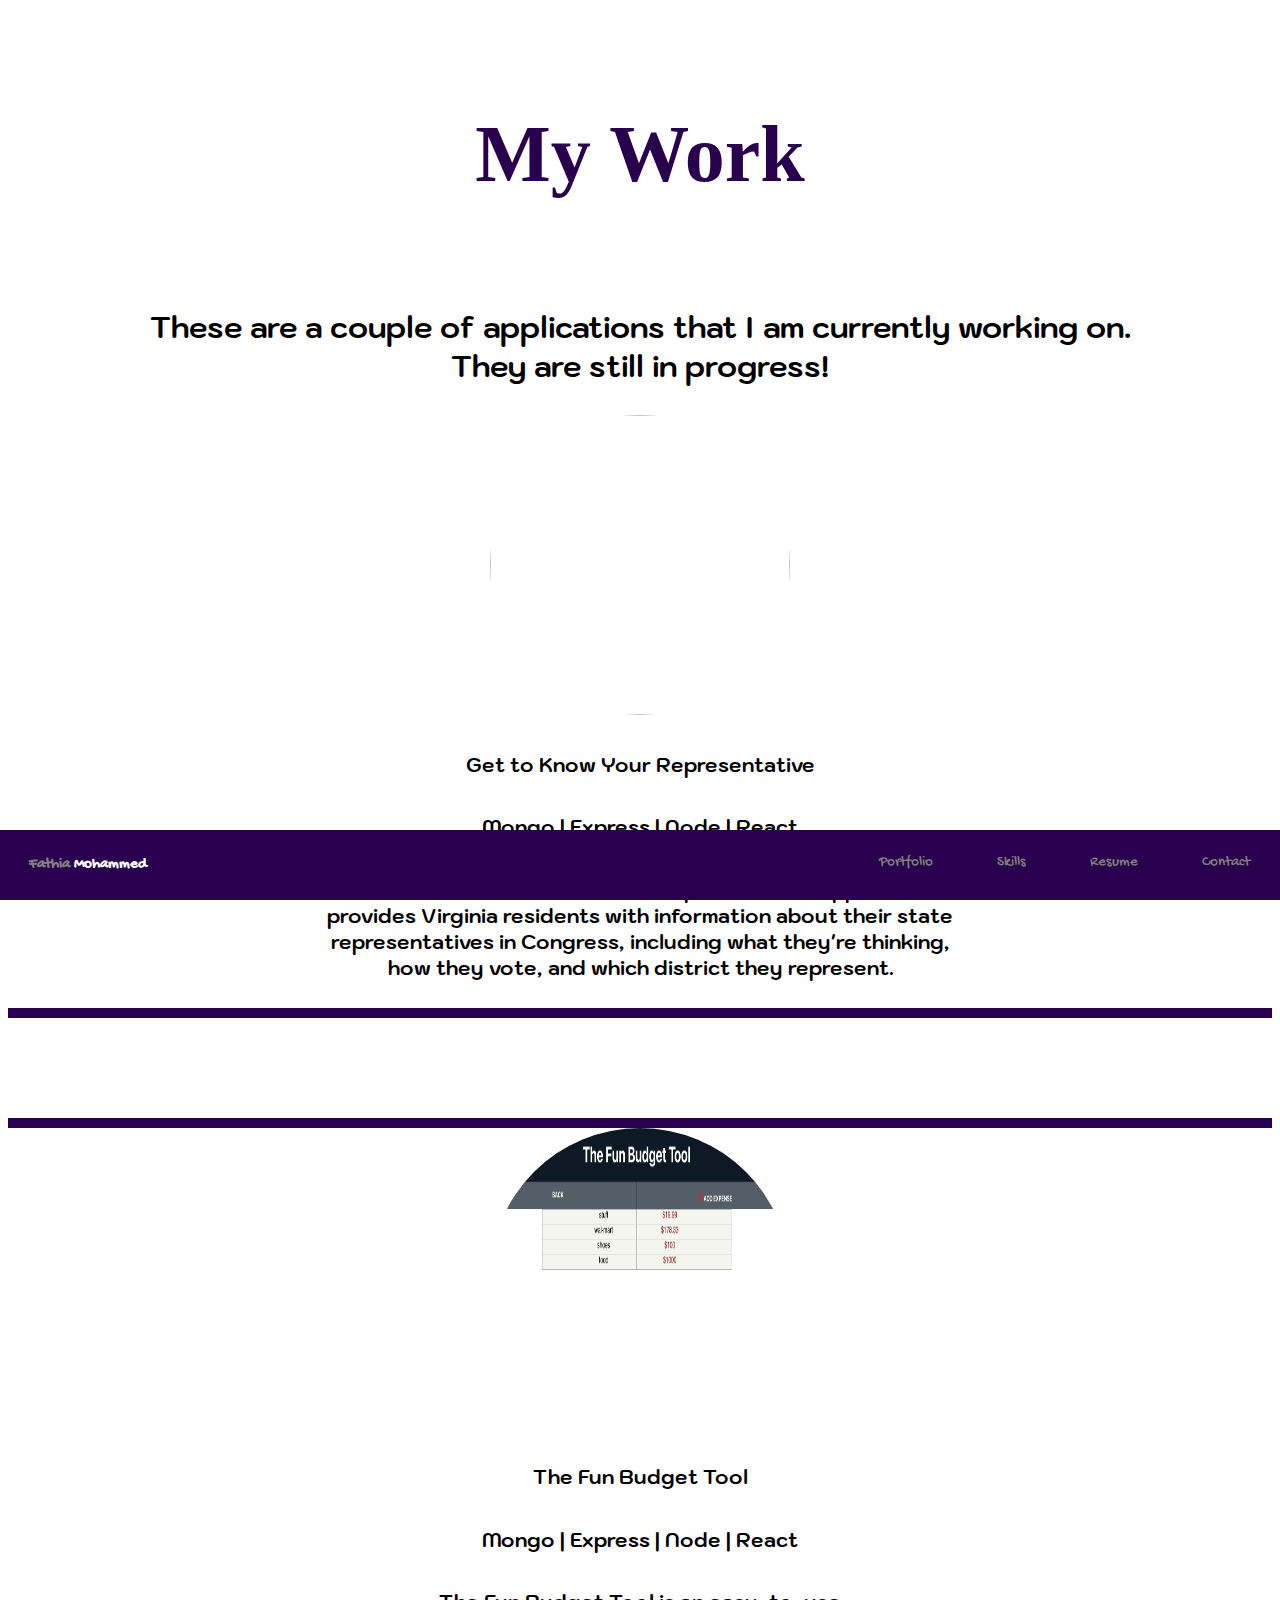
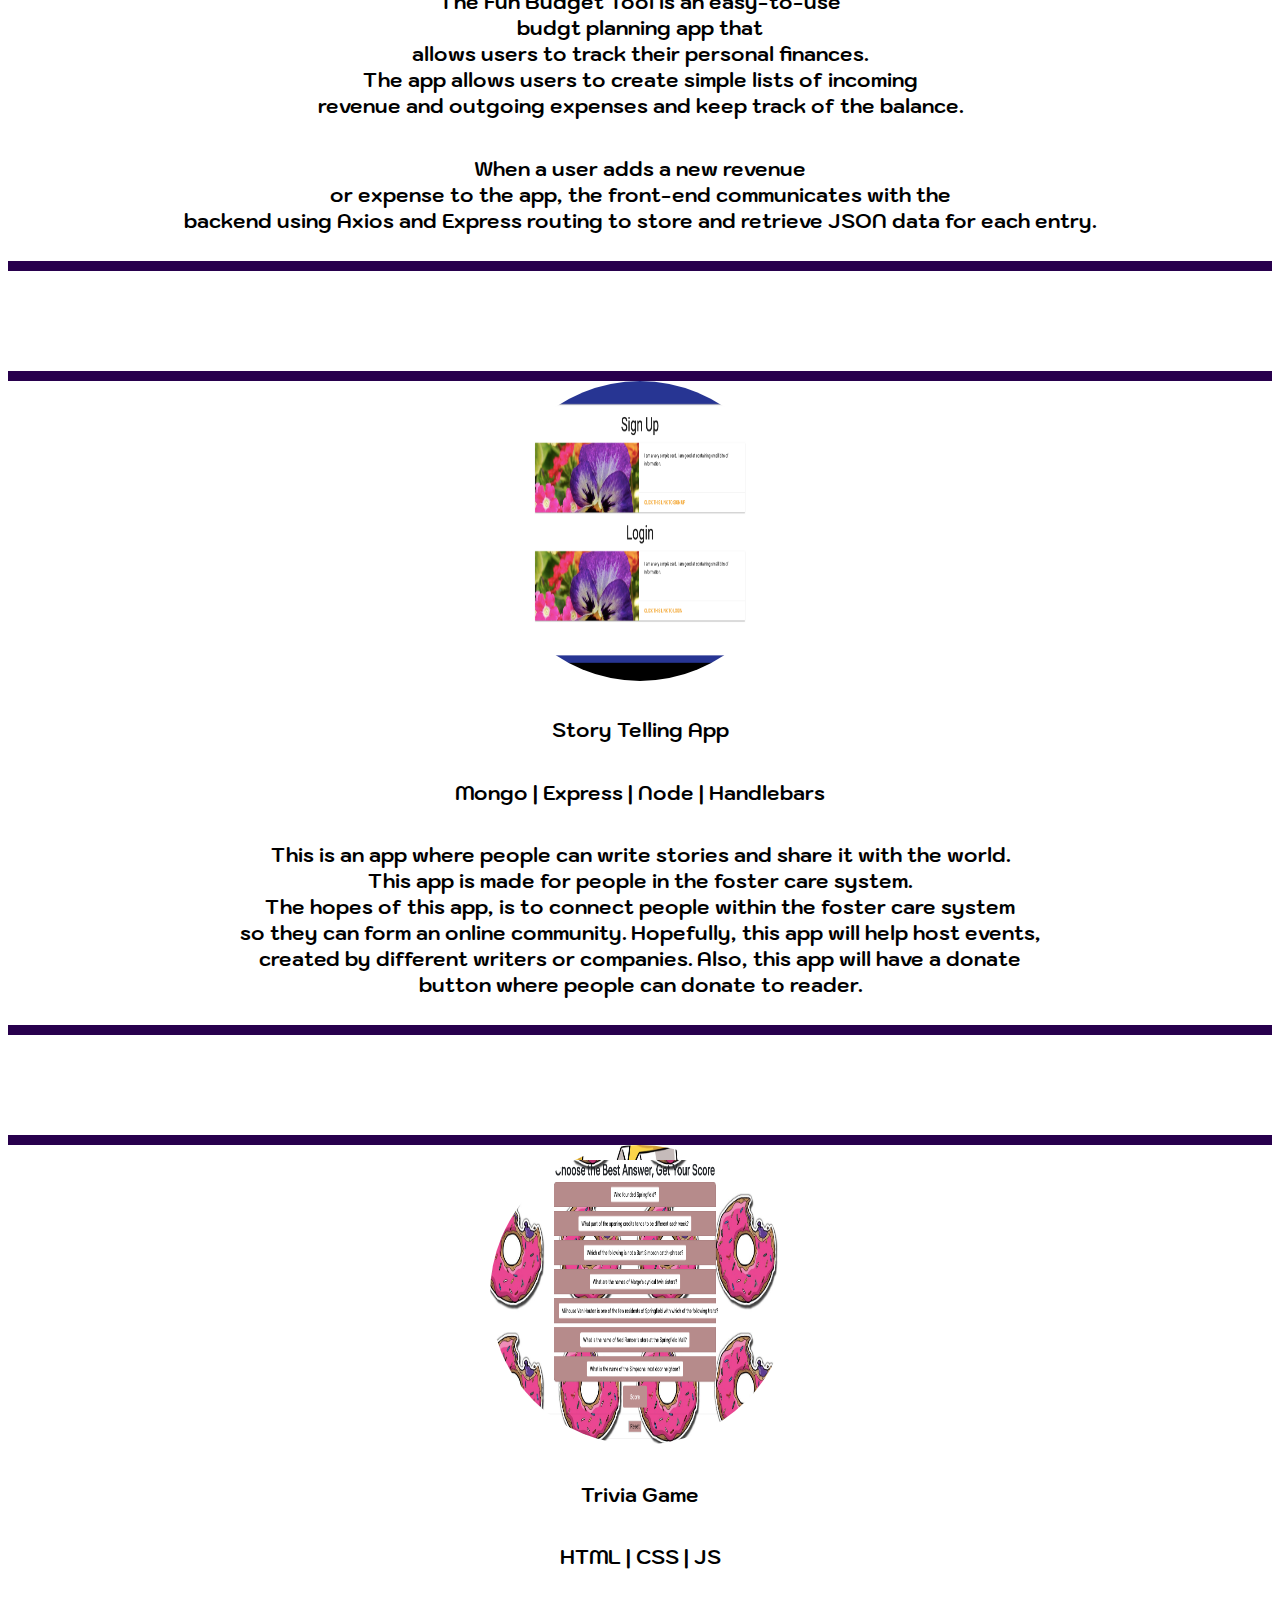
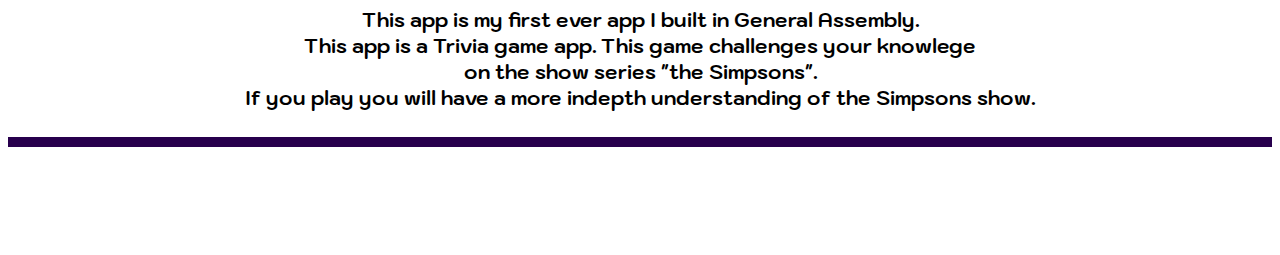
==== myWork.html @ 422029d9 "hoping this looks more serious looking" ====
<!DOCTYPE html>
<html lang="en">
<head>
    <meta charset="UTF-8">
    <meta name="viewport" content="width=device-width, initial-scale=1.0">
    <meta http-equiv="X-UA-Compatible" content="ie=edge">
    <title>Portfolio</title>
    <link rel="stylesheet" href="style.css">
    <link rel="stylesheet" href="./WorkStyle.css">
    <link href="https://fonts.googleapis.com/css?family=Gochi+Hand" rel="stylesheet">
    <link rel="stylesheet" href="https://use.fontawesome.com/releases/v5.7.2/css/all.css" integrity="sha384-fnmOCqbTlWIlj8LyTjo7mOUStjsKC4pOpQbqyi7RrhN7udi9RwhKkMHpvLbHG9Sr" crossorigin="anonymous">
    <link href="https://fonts.googleapis.com/css?family=Cantata+One" rel="stylesheet">
    <link href="https://fonts.googleapis.com/css?family=Kodchasan" rel="stylesheet">
<body>
        <header>
                <h2><a href="#top-home">Fathia <span>Mohammed</span></a></h2>
                 <nav> 
                     <ul> 
                         <!-- <li> <a href="#About">About</a></li> -->
                         <li> <a href="#Portfolio">Portfolio</a></li>
                         <li> <a href="#Skills">Skills</a></li>
                         <li> <a href="./img/Resume (3).pdf">Resume</a></li>
                         <li> <a href="#Contact">Contact</a></li>
         
                     </ul>
                 </nav>
        </header>
        



         <div id="">
                <div class="work">
                  <h1 id="name">My Work</h1>
                  <h3>These are a couple of applications that I am currently working on.  
                    <br>
            They are still in progress!</h3>
                  <!-- <h4>These are a couple of applications that <br>I am currently working on.  They are still in progress...</h4>
                  <button id="btn"><a id="btn"href="./myWork.html"><h4 >Check Out more of my work</h4></a></button>
                   -->

                </div>

                <div class="project4">
                        <a href="http://who-represents-me.surge.sh/" target="_blank"><img src="./img/minimal.png" alt=""></a>
                        <h4>Get to Know Your Representative  <a href="https://github.com/FATHIA123/project4-2" target="_blank"><i class="fab fa-github fa-2x"></i></a></h4>
                        <h4>Mongo | Express | Node | React </h4>
                        <h4> The Get to know Your 
                            Representative app <br>
                             provides Virginia residents with 
                            information about their state <br>
                            representatives in Congress, 
                            including what they're thinking, <br>
                            how they vote, and which 
                            district they represent.
                    </h4>
                </div>
                        
                        


                        <div class="colortop"> </div>
                        <div class="parallax-1"> </div>
                        <div class="colortop"> </div>


                        <div class="project3">  
                                <a href="http://the-fun-budget-tool.surge.sh/" target="_blank"> <img src="./img/Screen Shot 2019-03-26 at 5.22.04 PM.png" alt=""></a>
                                <h4>The Fun Budget Tool  <a href="https://github.com/shakiraweir/expense-tracker" target="_blank"><i class="fab fa-github fa-2x"></i></a></h4>
                                
                                <h4>Mongo | Express | Node | React </h4>
                                <h4>The Fun Budget Tool is 
                                    an easy-to-use <br>
                                    budgt planning app that<br>
                            allows users to track 
                            their personal finances. <br>
                            The app allows users to create 
                            simple lists of incoming <br>
                            revenue and outgoing 
                            expenses and keep 
                            track of the balance.</h4>

                            <h4>When a user adds a new revenue <br>
                            or expense to the app, the front-end communicates with the <br>
                            backend using Axios and Express routing to store and retrieve 
                            JSON data for each entry.</h4>
                            </div>

                        <div class="colortop"> </div>
                        <div class="parallax-1"> </div>
                        <div class="colortop"> </div>

                        <div class="project2">
                                <a href="https://project2connect.herokuapp.com/" target="_blank"><img src="./img/Screen Shot 2019-03-26 at 5.31.41 PM.png" alt=""> </a>
                                <h4>Story Telling App <a href="https://github.com/FATHIA123/GA-Project-2" target="_blank"><i class="fab fa-github fa-2x"></i></a></h4>
                                <h4>Mongo | Express | Node | Handlebars </h4>
                                <h4>This is an app where people can write stories and share it with the world. <br>
                                    This app is made for people in the foster care system. <br>
                                    The hopes of this app, is to connect people within the foster care system <br>
                                    so they can form an online community. Hopefully, this app will help host events, <br>
                                    created by different writers or companies. Also, this app will have a donate <br>
                                    button where people can donate to reader. <br>
                                </h4>

                            </div>
                      

                        <div class="colortop"> </div>
                        <div class="parallax-1"> </div>
                        <div class="colortop"> </div>

                        <div class="project1">
                                <a href="https://fathia123.github.io/GA-Project1/" target="_blank">  <img src="./img/Screen Shot 2019-03-26 at 5.32.34 PM.png" alt=""></a>
                                <h4>Trivia Game <a href="https://github.com/FATHIA123/GA-Project1" target="_blank"><i class="fab fa-github fa-2x"></i></a></h4>
                                <h4> HTML | CSS | JS  </h4>
                                <h4>
                                    This app is my first ever app I built in General Assembly. <br>
                                    This app is a Trivia game app. This game challenges your knowlege <br>
                                    on the show series "the Simpsons". <br>
                                     If you play you will have a more indepth understanding of the Simpsons show.
                                </h4>

                            </div>
                
        </div>
        <div class="colortop"> </div>
        <!-- <div class="profolio-parallax"> </div> -->
        <div class="parallax-1"> </div>

        
        

           
        </div>
    




</body>
</html>
---- style.css ----
/* body {
    margin: 0px;
    padding: 0px;
    line-height: 0;
} */
.container{

    max-width: auto;
    margin: 0 auto;
    /* background: black; */
    background: #f9f9f9;
    font-size: 24px;
    padding: 0px;
    /* margin-bottom: 100px; */

}

#name{
    padding: 0px;
    font-family: 'Abril Fatface', cursive;

    /* animation: 
    pulse 3s ease infinite alternate, 
    nudge 5s linear infinite alternate; */
}
.parallax{
    background: url('./img/trent-erwin-338084-unsplash.jpg') no-repeat center;
    background-size: cover;
    background-attachment: fixed;
    height: 500px;
}

.parallax-skills {
    background: url('./img/trent-erwin-338084-unsplash.jpg') no-repeat center;
    background-size: cover;
    background-attachment: fixed;
    height: 250px;
}
.about-parallax {
    background: url('./img/ricardo-unsplash.jpg') no-repeat center;
    background-size: cover;
    background-attachment: fixed;
    height: 100px;
}

.profolio-parallax{
    background: url('./img/41-urban-black-hair-art.jpg') no-repeat center;
    background-size: cover;
    background-attachment: fixed;
    height: 800px;
}

header{
    width: 100%;
    height: 70px;
    /* background-color: brown; */
    background-color: #28004d;
    position: fixed;
    left: 0;
    bottom: 0;
    width: 100%;
    /* background-color: red; */
    color: white;
    text-align: center;
    font-family: 'Gochi Hand', cursive;
    /* font-size: 50px; */

}
h1 {
    text-align: center;
    height: 200px;
  line-height: 200px;
  font-family: 'Gochi Hand', cursive;
  font-size: 80px;
  padding-top: 60px;
  color: #28004d;
  /* margin-top: 0px; */
  font-family: 'Abril Fatface', cursive;


}

h2{
    position: absolute;
    padding: 3px;
    float: left;
    margin-left: 2%;
    margin-top: 10px;
    /* font-family: 'Gochi Hand', cursive; */
    font-family: 'Cantata One', serif;
    color: bisque;
}

h3 {
    text-align: center;
    /* font-family: 'Gochi Hand', cursive; */
    /* font-family: 'Cantata One', serif; */
    font-family: 'Kodchasan', sans-serif;
    font-size: 30px;
}


h4 {
    padding-top: 10px;
    text-align: center;
    /* font-family: 'Cantata One', serif; */
    font-family: 'Kodchasan', sans-serif;
    font-size: 20px;
    /* color: #862d59; */

}

h5{
    text-align: center;
    /* font-family: 'Gochi Hand', cursive; */
    /* font-family: 'Gochi Hand', cursive; */
    font-family: 'Kodchasan', sans-serif;
    font-size: 30px;
}

#btn {
    display: none;
    border: 5px solid #28004d;
    box-sizing: border-box;
    display: flex;
    justify-content: center;
    width: 200px;
    /* font-family: inherit; */
    font-weight: 300;
    letter-spacing: 1px;
    margin-left: 0.5em;
    outline: medium none;
    padding: 0.5em 0.6em;
    text-align: center;
    /* text-decoration: none; */
    text-shadow: 0 1px 0 rgba(0, 0, 0, 0.01);
    /* transition: all 0.2s ease 0s; */
    vertical-align: middle;
    color:black;
    margin: 0 auto;
 font-size: 30px;
 border-radius: 50%;
}


span{
    color: #ffffff;
}
ul {
    width: auto;
    float: right;
    margin-top: 8px;

}

li {
    display: inline-block;
    padding: 15px 30px;


}

a{
    text-align: center;
    color: grey;
    text-decoration: none;
    font-family: 'Gochi Hand', cursive;
    font-size: 1.2vw;
    
}

a:hover{
    color:#d9d9d9;
    transition: -16px;
    font-size: 1.8vw;
    /* animation: 
    pulse 3s ease infinite alternate,
    nudge 5s linear infinite alternate; */
}

#top-home {
    /* margin-top: 0px; */
    height: 75vh;
    /* background-image: url("./img/brandi-redd-122054-unsplash.jpg") */

}

.icon{
    display: flex;
    justify-content: space-around;
    margin-bottom: 200px;
}
img {
    height: 300px;
    width: 300px;
    display: block;
  margin-left: auto;
  margin-right: auto;
  border-radius: 60em;
}

#Portfolio {
    height: 100vh;
    display: flex;
    justify-content: space-evenly;
    padding: 30px;
}

.div1{
display: flex;
flex-direction: column;
/* justify-content: space-around; */
}

.div2{
    display: flex;
    flex-direction: column;
    /* justify-content: space-around; */

}


#btn {
    /* display: none; */
}

#Contact {
    height: 90vh;

}

#GAprofile{
    height: 200px;
    width: 200px;
}

.logo-text{
    /* font-size: ; */
    /* animation: shake 0.5s; 
      animation-iteration-count: infinite;; */
      color: black;

}

.logo-text:hover{
    color: black;
    font-size: 1.5vw;
}
.colortop {
    min-height: 10px;
    background-color: #28004d
    ;
}

#Skills {
    color: black;
    /* color:#f9f9f9; */
    /* height: 500px; */
    margin-top: -50px;
    /* margin-bottom: -50px; */
    

}
#arrowdown{
    height: 50px;
    width: 50px;
    float: right;
}

.displayhide{
    opacity: 0;
}

.displayhide:hover {

opacity: 1;    
}

@keyframes shake {
    0% { transform: translate(1px, 1px) rotate(0deg); }
    10% { transform: translate(-1px, -2px) rotate(-1deg); }
    20% { transform: translate(-3px, 0px) rotate(1deg); }
    30% { transform: translate(3px, 2px) rotate(0deg); }
    40% { transform: translate(1px, -1px) rotate(1deg); }
    50% { transform: translate(-1px, 2px) rotate(-1deg); }
    60% { transform: translate(-3px, 1px) rotate(0deg); }
    70% { transform: translate(3px, 1px) rotate(-1deg); }
    80% { transform: translate(-1px, -1px) rotate(1deg); }
    90% { transform: translate(1px, 2px) rotate(0deg); }
    100% { transform: translate(1px, -2px) rotate(-1deg); }
  }

  
  @keyframes pulse {
    0%, 100% {
      /* background-color: red; */
    }
    50% {
      /* background-color: orange; */
    }
  }
  
  @keyframes nudge {
    0%, 100% {
      transform: translate(0, 0);
    }
    
    50% {
      transform: translate(150px, 0);
    }
    
    80% {
      transform: translate(-150px, 0);
    }
  }



 /* Extra small devices (portrait phones, less than 576px) */
@media (max-width: 575.98px) {  }

/* Small devices (landscape phones, 576px and up) */
@media (min-width: 576px) and (max-width: 767.98px) {  }

/* Medium devices (tablets, 768px and up) */
@media (min-width: 768px) and (max-width: 991.98px) {  }

/* Large devices (desktops, 992px and up) */
@media (min-width: 992px) and (max-width: 1199.98px) {  }

 /* Extra large devices (large desktops, 1200px and up) */
@media (min-width: 1200px) {  }
---- WorkStyle.css ----
.parallax-1{
    background: url('./img/trent-erwin-338084-unsplash.jpg') no-repeat center;
    background-size: cover;
    background-attachment: fixed;
    height: 100px;
}
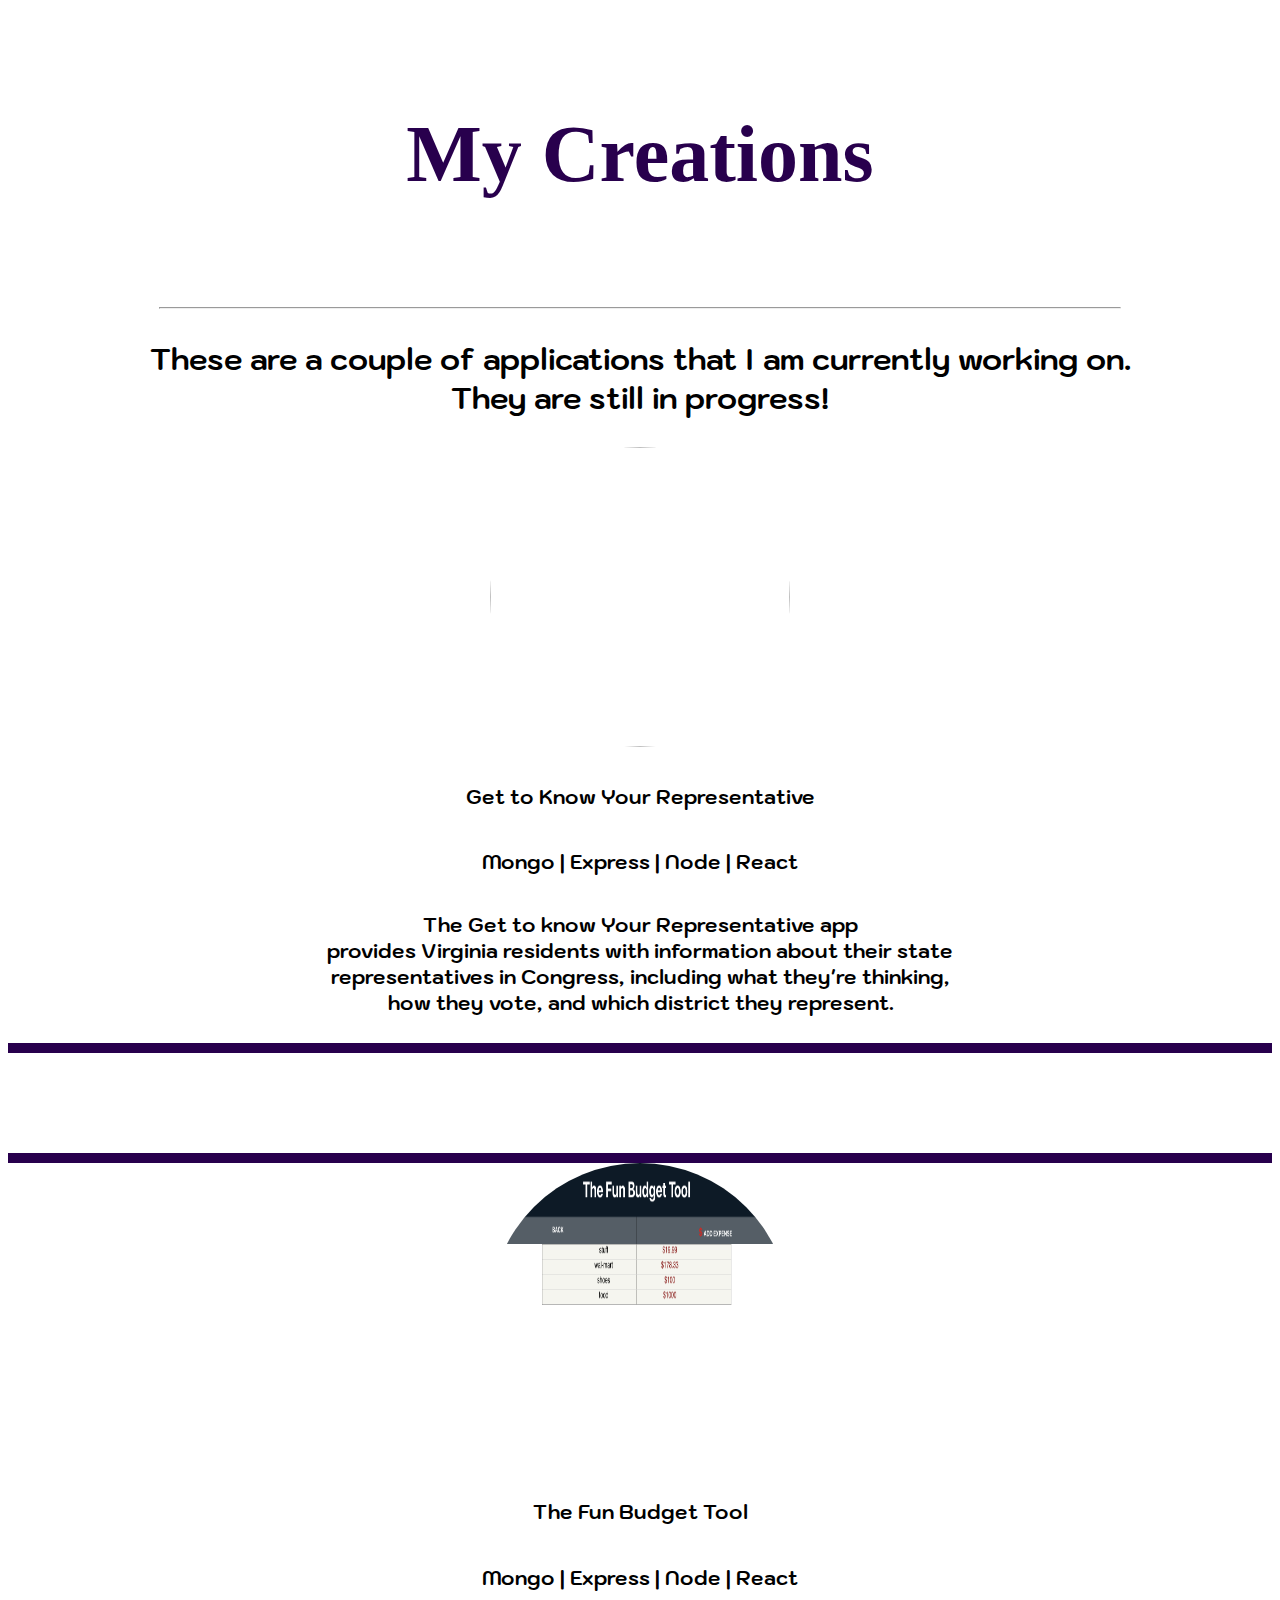
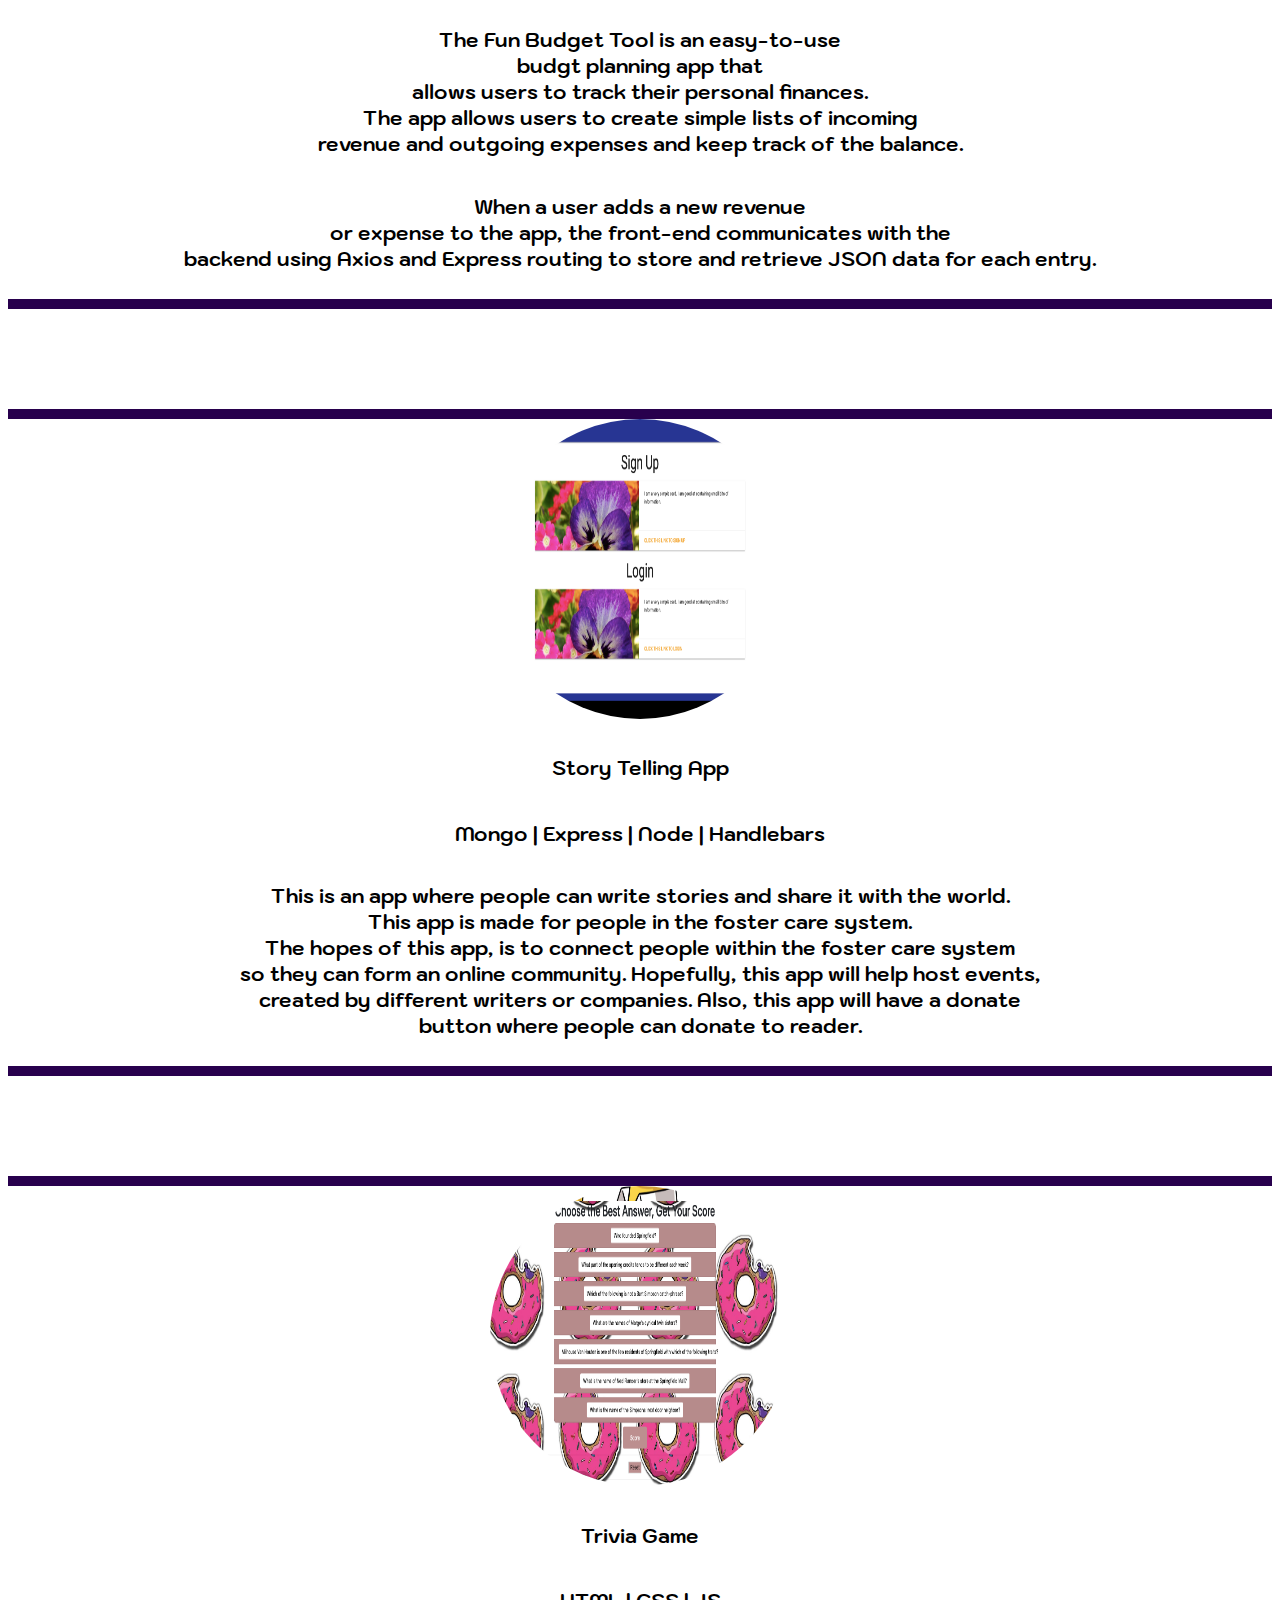
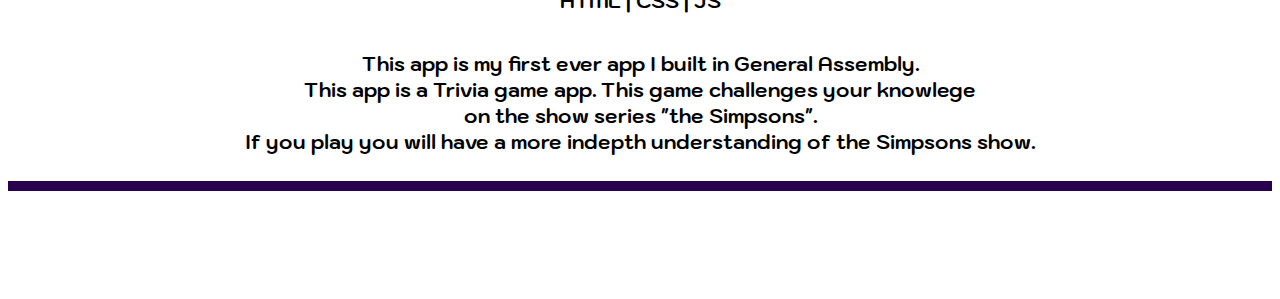
==== commit 8f790f57: "2" ====
--- a/myWork.html
+++ b/myWork.html
@@ -12,11 +12,11 @@
     <link href="https://fonts.googleapis.com/css?family=Cantata+One" rel="stylesheet">
     <link href="https://fonts.googleapis.com/css?family=Kodchasan" rel="stylesheet">
 <body>
-        <header>
+        <!-- <header>
                 <h2><a href="#top-home">Fathia <span>Mohammed</span></a></h2>
                  <nav> 
                      <ul> 
-                         <!-- <li> <a href="#About">About</a></li> -->
+                         <li> <a href="#About">About</a></li>
                          <li> <a href="#Portfolio">Portfolio</a></li>
                          <li> <a href="#Skills">Skills</a></li>
                          <li> <a href="./img/Resume (3).pdf">Resume</a></li>
@@ -24,17 +24,18 @@
          
                      </ul>
                  </nav>
-        </header>
+        </header> -->
         
 
 
 
          <div id="">
                 <div class="work">
-                  <h1 id="name">My Work</h1>
+                  <h1 id="name">My Creations</h1>
+                  <hr>
                   <h3>These are a couple of applications that I am currently working on.  
-                    <br>
-            They are still in progress!</h3>
+                      <br>
+                      They are still in progress!</h3>
                   <!-- <h4>These are a couple of applications that <br>I am currently working on.  They are still in progress...</h4>
                   <button id="btn"><a id="btn"href="./myWork.html"><h4 >Check Out more of my work</h4></a></button>
                    -->
@@ -43,7 +44,7 @@
 
                 <div class="project4">
                         <a href="http://who-represents-me.surge.sh/" target="_blank"><img src="./img/minimal.png" alt=""></a>
-                        <h4>Get to Know Your Representative  <a href="https://github.com/FATHIA123/project4-2" target="_blank"><i class="fab fa-github fa-2x"></i></a></h4>
+                        <h4>Get to Know Your Representative  <a href="https://github.com/FATHIA123/project4-2" target="_blank"><i id="github"class="fab fa-github fa-2x"></i></a></h4>
                         <h4>Mongo | Express | Node | React </h4>
                         <h4> The Get to know Your 
                             Representative app <br>
@@ -66,7 +67,7 @@
 
                         <div class="project3">  
                                 <a href="http://the-fun-budget-tool.surge.sh/" target="_blank"> <img src="./img/Screen Shot 2019-03-26 at 5.22.04 PM.png" alt=""></a>
-                                <h4>The Fun Budget Tool  <a href="https://github.com/shakiraweir/expense-tracker" target="_blank"><i class="fab fa-github fa-2x"></i></a></h4>
+                                <h4>The Fun Budget Tool  <a href="https://github.com/shakiraweir/expense-tracker" target="_blank"><i id="github" class="fab fa-github fa-2x"></i></a></h4>
                                 
                                 <h4>Mongo | Express | Node | React </h4>
                                 <h4>The Fun Budget Tool is 
@@ -92,7 +93,7 @@
 
                         <div class="project2">
                                 <a href="https://project2connect.herokuapp.com/" target="_blank"><img src="./img/Screen Shot 2019-03-26 at 5.31.41 PM.png" alt=""> </a>
-                                <h4>Story Telling App <a href="https://github.com/FATHIA123/GA-Project-2" target="_blank"><i class="fab fa-github fa-2x"></i></a></h4>
+                                <h4>Story Telling App <a href="https://github.com/FATHIA123/GA-Project-2" target="_blank"><i id="github" class="fab fa-github fa-2x"></i></a></h4>
                                 <h4>Mongo | Express | Node | Handlebars </h4>
                                 <h4>This is an app where people can write stories and share it with the world. <br>
                                     This app is made for people in the foster care system. <br>
@@ -111,7 +112,7 @@
 
                         <div class="project1">
                                 <a href="https://fathia123.github.io/GA-Project1/" target="_blank">  <img src="./img/Screen Shot 2019-03-26 at 5.32.34 PM.png" alt=""></a>
-                                <h4>Trivia Game <a href="https://github.com/FATHIA123/GA-Project1" target="_blank"><i class="fab fa-github fa-2x"></i></a></h4>
+                                <h4>Trivia Game <a href="https://github.com/FATHIA123/GA-Project1" target="_blank"><i id="github" class="fab fa-github fa-2x"></i></a></h4>
                                 <h4> HTML | CSS | JS  </h4>
                                 <h4>
                                     This app is my first ever app I built in General Assembly. <br>
--- a/style.css
+++ b/style.css
@@ -107,6 +107,7 @@
     font-family: 'Kodchasan', sans-serif;
     font-size: 20px;
     /* color: #862d59; */
+    color: black;
 
 }
 
@@ -133,10 +134,9 @@
     padding: 0.5em 0.6em;
     text-align: center;
     /* text-decoration: none; */
-    text-shadow: 0 1px 0 rgba(0, 0, 0, 0.01);
+    /* text-shadow: 0 1px 0 rgba(0, 0, 0, 0.01); */
     /* transition: all 0.2s ease 0s; */
     vertical-align: middle;
-    color:black;
     margin: 0 auto;
  font-size: 30px;
  border-radius: 50%;
@@ -162,17 +162,17 @@
 
 a{
     text-align: center;
-    color: grey;
+    color: white;
     text-decoration: none;
     font-family: 'Gochi Hand', cursive;
-    font-size: 1.2vw;
+    font-size: 1.8vw;
     
 }
 
 a:hover{
     color:#d9d9d9;
     transition: -16px;
-    font-size: 1.8vw;
+    font-size: 1.9vw;
     /* animation: 
     pulse 3s ease infinite alternate,
     nudge 5s linear infinite alternate; */
@@ -239,12 +239,13 @@
     /* animation: shake 0.5s; 
       animation-iteration-count: infinite;; */
       color: black;
+      font-size: 1.3vw;
 
 }
 
 .logo-text:hover{
     color: black;
-    font-size: 1.5vw;
+    font-size: 1.3vw;
 }
 .colortop {
     min-height: 10px;
--- a/WorkStyle.css
+++ b/WorkStyle.css
@@ -3,4 +3,12 @@
     background-size: cover;
     background-attachment: fixed;
     height: 100px;
+}
+
+#github{
+
+    color: black;
+}
+hr {
+    width: 75vw;
 }